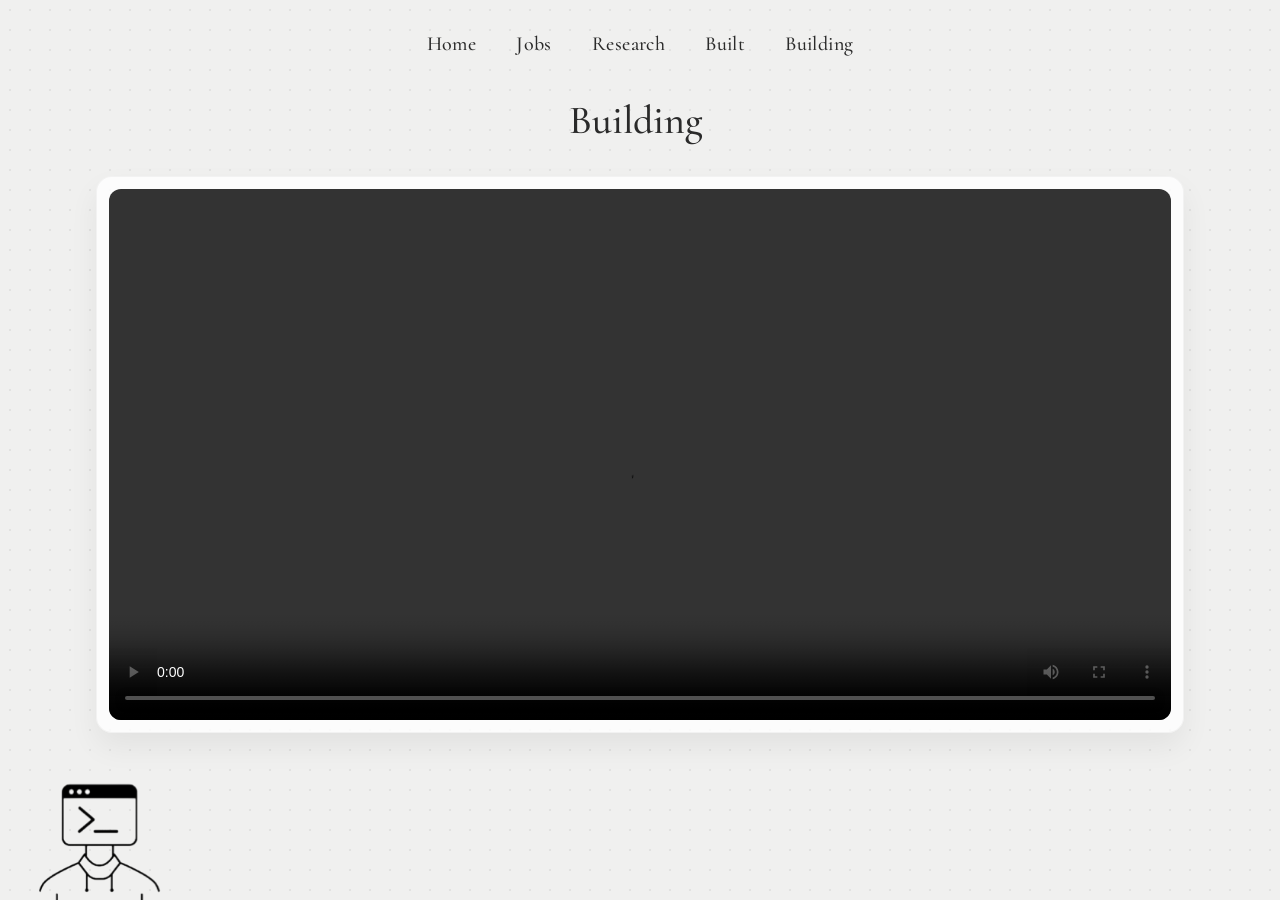
==== building.html @ 3ed41f94 "Initial personal portfolio site Made-with: Cursor" ====
<!DOCTYPE html>
<html lang="en">
<head>
  <meta charset="UTF-8">
  <meta name="viewport" content="width=device-width, initial-scale=1.0">
  <title>Building · Sai Rohan Jayaprakash</title>
  <link rel="preconnect" href="https://fonts.googleapis.com">
  <link rel="preconnect" href="https://fonts.gstatic.com" crossorigin>
  <link href="https://fonts.googleapis.com/css2?family=Cormorant:wght@400;500;600&display=swap" rel="stylesheet">
  <link rel="stylesheet" href="styles.css">
</head>
<body>
  <nav class="top-nav">
    <a href="index.html">Home</a>
    <a href="jobs.html">Jobs</a>
    <a href="research.html">Research</a>
    <a href="built.html">Built</a>
    <a href="building.html">Building</a>
  </nav>
  <main class="page-content building-page">
    <h1><span id="building-heading"></span><span class="cursor heading-cursor" aria-hidden="true">|</span></h1>
    <div class="page-body building-page-body">
      <section class="building-video">
        <div class="building-video-frame">
          <video controls preload="metadata">
            <!-- Replace src with your actual MP4 path -->
            <source src="assets/building.mp4" type="video/mp4">
            Your browser does not support the video tag.
          </video>
        </div>
      </section>
      <div class="corner-dude" aria-hidden="true">
        <img src="assets/terminal-dude.png" alt="">
      </div>
      <div class="corner-dude corner-dude-top" aria-hidden="true">
        <img src="assets/terminal-dude.png" alt="">
      </div>
    </div>
  </main>
  <script src="script.js"></script>
</body>
</html>
---- styles.css ----
* {
  margin: 0;
  padding: 0;
  box-sizing: border-box;
}

html, body {
  min-height: 100%;
}

body {
  background-color: #f0f0ef;
  background-image: radial-gradient(
    circle at center,
    rgba(0, 0, 0, 0.06) 1px,
    transparent 1px
  );
  background-size: 20px 20px;
  font-family: 'Cormorant', system-ui, serif;
}

.top-nav {
  position: absolute;
  top: 0;
  left: 0;
  right: 0;
  z-index: 10;
  display: flex;
  justify-content: center;
  align-items: center;
  gap: 2.5rem;
  padding: 2rem 1.5rem;
  font-family: 'Cormorant', serif;
  font-size: 1.25rem;
  font-weight: 500;
}

.top-nav a {
  opacity: 0;
  animation: fadeIn 0.6s ease forwards;
}

.top-nav a:nth-child(1) { animation-delay: 0.35s; }
.top-nav a:nth-child(2) { animation-delay: 0.5s; }
.top-nav a:nth-child(3) { animation-delay: 0.65s; }
.top-nav a:nth-child(4) { animation-delay: 0.8s; }
.top-nav a:nth-child(5) { animation-delay: 0.95s; }

@keyframes fadeIn {
  to { opacity: 1; }
}

.top-nav a {
  color: #2a2a2a;
  text-decoration: none;
  letter-spacing: 0.02em;
  padding-bottom: 0.2rem;
  border-bottom: 1px solid transparent;
  transition: border-color 0.2s ease, color 0.2s ease;
}

.top-nav a:hover {
  color: #555;
  border-bottom-color: #2a2a2a;
}

.hero {
  position: absolute;
  inset: 0;
  z-index: 0;
  display: flex;
  justify-content: center;
  align-items: center;
  padding: 2rem;
  padding-top: 0;
}

.hero-inner {
  display: flex;
  align-items: center;
  justify-content: center;
  gap: 1rem;
  flex-wrap: wrap;
  margin-top: -3rem;
}

.hero h1 {
  font-family: 'Cormorant', serif;
  font-size: clamp(2.5rem, 6vw, 4rem);
  font-weight: 500;
  color: #2a2a2a;
  letter-spacing: 0.02em;
  margin: 0;
}

.linkedin-link {
  display: inline-flex;
  align-items: center;
  justify-content: center;
  flex-shrink: 0;
  color: #2a2a2a;
  text-decoration: none;
  border-radius: 50%;
  overflow: hidden;
  transition: color 0.2s ease, transform 0.2s ease, opacity 0.4s ease;
  opacity: 0;
  pointer-events: none;
}
body.home.typing-done .linkedin-link,
body.home[data-typing-done] .linkedin-link {
  opacity: 1;
  pointer-events: auto;
}
.linkedin-link:hover {
  color: #0a66c2;
}
.linkedin-icon {
  display: inline-flex;
  width: 36px;
  height: 36px;
  align-items: center;
  justify-content: center;
  border-radius: 50%;
  overflow: hidden;
  animation: bounce-then-spin 4.5s ease-in-out infinite;
}
.linkedin-icon svg {
  width: 22px;
  height: 22px;
}

@keyframes bounce-then-spin {
  0%, 10%, 20%, 30%, 40%, 50%, 60%, 70%, 78% {
    transform: translateY(0) rotate(0deg);
  }
  5%, 15%, 25%, 35%, 45%, 55%, 65%, 75% {
    transform: translateY(-4px) rotate(0deg);
  }
  80% {
    transform: translateY(0) rotate(0deg);
  }
  100% {
    transform: translateY(0) rotate(360deg);
  }
}

.hero .cursor {
  display: inline-block;
  animation: blink 0.7s step-end infinite;
  margin-left: 2px;
}

.hero h1.done .cursor {
  animation: none;
  opacity: 0;
}

@keyframes blink {
  50% { opacity: 0; }
}

@keyframes fade-up {
  from {
    opacity: 0;
    transform: translateY(16px);
  }
  to {
    opacity: 1;
    transform: translateY(0);
  }
}

/* Typing cursor for content pages (e.g., Jobs) */
.page-content .cursor {
  display: inline-block;
  margin-left: 2px;
  animation: blink 0.7s step-end infinite;
}

.page-content .cursor.done {
  animation: none;
  opacity: 0;
}

/* Category page layout */
.page-content {
  padding: 6rem 2rem 4rem;
  max-width: 48rem;
  margin: 0 auto;
}

.built-page {
  max-width: 80rem;
}

.building-page {
  max-width: 72rem;
}

.page-content h1 {
  font-family: 'Cormorant', serif;
  font-size: 2.5rem;
  font-weight: 500;
  color: #2a2a2a;
  margin-bottom: 1rem;
  text-align: center;
}

.page-content p {
  color: #555;
  line-height: 1.6;
}

/* Jobs page */
.jobs-typing #jobs-typed {
  white-space: pre-line;
  text-align: left;
}

.jobs-typing {
  margin-top: 1.5rem;
  text-align: center;
}

.research-typing #research-typed {
  white-space: pre-line;
  text-align: left;
}

.research-typing {
  margin-top: 1.5rem;
  text-align: center;
}

.page-body {
  opacity: 0;
  transition: opacity 0.5s ease;
}

.page-body.page-body-visible {
  opacity: 1;
}

/* Built grid */
.built-grid {
  margin-top: 2rem;
  display: grid;
  grid-template-columns: repeat(2, minmax(0, 1fr));
  gap: 2rem;
}

.built-item {
  background: rgba(255, 255, 255, 0.72);
  border-radius: 1rem;
  padding: 0.75rem;
  box-shadow: 0 14px 30px rgba(0, 0, 0, 0.06);
  border: 1px solid rgba(0, 0, 0, 0.04);
  opacity: 0;
  transform: translateY(16px);
  animation: fade-up 0.7s ease forwards;
}

.built-item:nth-child(1) { animation-delay: 0.05s; }
.built-item:nth-child(2) { animation-delay: 0.12s; }
.built-item:nth-child(3) { animation-delay: 0.19s; }
.built-item:nth-child(4) { animation-delay: 0.26s; }

.built-media {
  border-radius: 0.75rem;
  overflow: hidden;
}

.built-media img {
  display: block;
  width: 100%;
  height: auto;
}

.built-media--video {
  position: relative;
  padding-top: 56.25%; /* 16:9 */
}

.built-media--video iframe {
  position: absolute;
  inset: 0;
  width: 100%;
  height: 100%;
}

/* Building page video */
.building-page .building-video {
  margin-top: 2rem;
}

.building-page .building-video-frame {
  background: rgba(255, 255, 255, 0.8);
  border-radius: 1rem;
  padding: 0.75rem;
  box-shadow: 0 14px 30px rgba(0, 0, 0, 0.06);
  border: 1px solid rgba(0, 0, 0, 0.04);
  opacity: 0;
  transform: translateY(18px);
  animation: fade-up 0.8s ease forwards;
}

.building-page video {
  display: block;
  width: 100%;
  border-radius: 0.75rem;
}

/* Corner mascot */
.corner-dude {
  position: fixed;
  z-index: 40;
  width: 140px;
  height: auto;
  opacity: 0;
  transform: translateY(0);
  transition: transform 0.7s ease, opacity 0.7s ease;
  pointer-events: none;
}

.corner-dude img {
  display: block;
  width: 100%;
  height: auto;
}

.corner-dude.pos-bottom-right {
  bottom: -10px;
  right: 2rem;
  transform: translateY(140%);
}

.corner-dude.pos-bottom-left {
  bottom: -10px;
  left: 2rem;
  transform: translateY(140%);
}

.corner-dude.pos-top-right {
  top: -10px;
  right: 2rem;
  transform: translateY(-140%);
}

.corner-dude.pos-top-left {
  top: -10px;
  left: 2rem;
  transform: translateY(-140%);
}

.corner-dude.pos-top-right img,
.corner-dude.pos-top-left img {
  transform: rotate(180deg);
}

.corner-dude.visible {
  opacity: 1;
  transform: translateY(0);
}

.corner-dude.leaving {
  opacity: 0;
}

.corner-dude.leaving.pos-bottom-left,
.corner-dude.leaving.pos-bottom-right {
  transform: translateY(140%);
}

.corner-dude.leaving.pos-top-left,
.corner-dude.leaving.pos-top-right {
  transform: translateY(-140%);
}
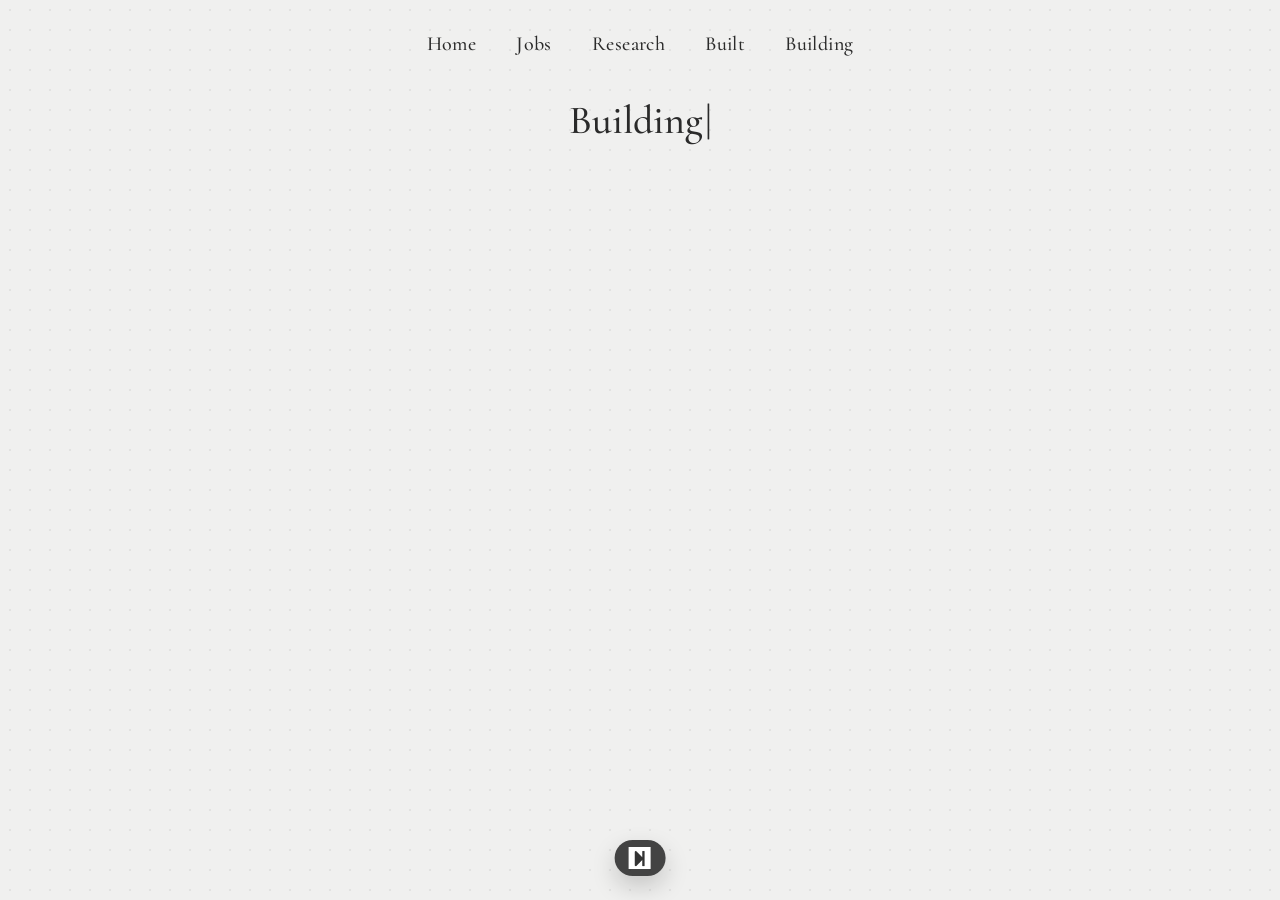
==== commit 19973c3d: "finished logos" ====
--- a/building.html
+++ b/building.html
@@ -36,6 +36,9 @@
         <img src="assets/terminal-dude.png" alt="">
       </div>
     </div>
+    <button class="skip-button" type="button" aria-label="Skip animations">
+      <img src="assets/skip-icon.png" alt="">
+    </button>
   </main>
   <script src="script.js"></script>
 </body>
--- a/styles.css
+++ b/styles.css
@@ -212,24 +212,60 @@
 }
 
 /* Jobs page */
-.jobs-typing #jobs-typed {
-  white-space: pre-line;
-  text-align: left;
-}
-
 .jobs-typing {
   margin-top: 1.5rem;
   text-align: center;
 }
 
-.research-typing #research-typed {
+.jobs-row {
+  display: flex;
+  align-items: center;
+  justify-content: center;
+  gap: 0.8rem;
+  margin-bottom: 0.6rem;
+}
+
+.jobs-logo {
+  width: 30px;
+  height: 30px;
+  object-fit: contain;
+  opacity: 0;
+  transition: opacity 0.3s ease;
+}
+
+.jobs-line {
+  text-align: left;
   white-space: pre-line;
-  text-align: left;
 }
 
 .research-typing {
   margin-top: 1.5rem;
   text-align: center;
+}
+
+.research-row {
+  display: flex;
+  align-items: center;
+  justify-content: center;
+  gap: 0.8rem;
+  margin-bottom: 0.6rem;
+}
+
+.research-logo {
+  width: 36px;
+  height: 36px;
+  object-fit: contain;
+  opacity: 0;
+  transition: opacity 0.3s ease;
+}
+
+.research-line {
+  text-align: left;
+}
+
+.jobs-logo.logo-visible,
+.research-logo.logo-visible {
+  opacity: 1;
 }
 
 .page-body {
@@ -375,3 +411,37 @@
 .corner-dude.leaving.pos-top-right {
   transform: translateY(-140%);
 }
+
+/* Skip animations button */
+.skip-button {
+  position: fixed;
+  bottom: 1.5rem;
+  left: 50%;
+  transform: translateX(-50%);
+  z-index: 60;
+  border: none;
+  border-radius: 999px;
+  padding: 0.45rem 0.9rem;
+  background: rgba(0, 0, 0, 0.72);
+  box-shadow: 0 10px 24px rgba(0, 0, 0, 0.18);
+  display: inline-flex;
+  align-items: center;
+  justify-content: center;
+  cursor: pointer;
+}
+
+.skip-button img {
+  display: block;
+  width: 22px;
+  height: 22px;
+}
+
+.skip-button:hover {
+  background: rgba(0, 0, 0, 0.9);
+}
+
+@media (max-width: 640px) {
+  .skip-button {
+    bottom: 1rem;
+  }
+}
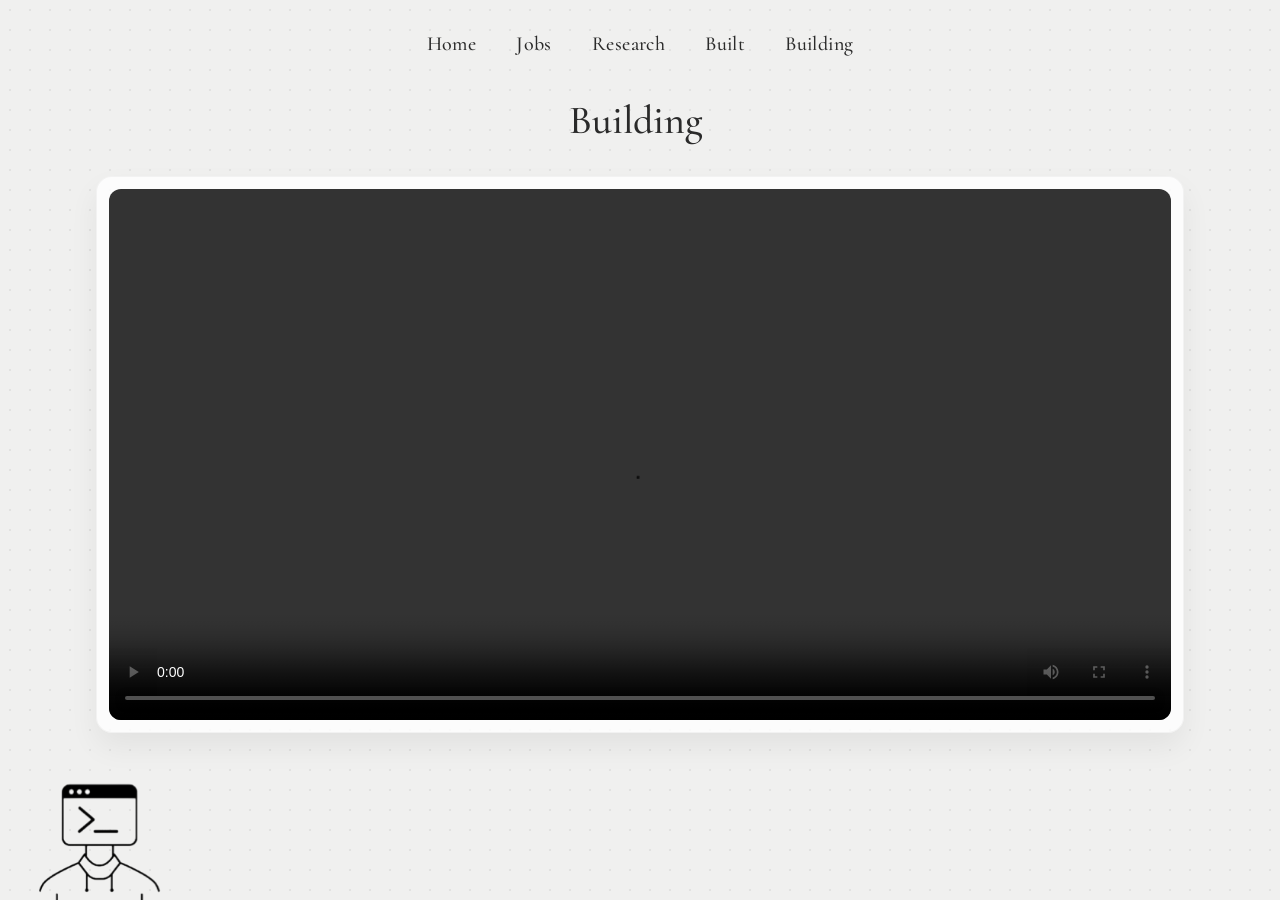
==== commit 9d2988bb: "finished personal portfolio v1" ====
--- a/building.html
+++ b/building.html
@@ -36,9 +36,6 @@
         <img src="assets/terminal-dude.png" alt="">
       </div>
     </div>
-    <button class="skip-button" type="button" aria-label="Skip animations">
-      <img src="assets/skip-icon.png" alt="">
-    </button>
   </main>
   <script src="script.js"></script>
 </body>
--- a/styles.css
+++ b/styles.css
@@ -212,8 +212,15 @@
 }
 
 /* Jobs page */
+.jobs-page-body {
+  margin-top: 1.5rem;
+  display: flex;
+  flex-direction: column;
+  align-items: center;
+  gap: 1.75rem;
+}
+
 .jobs-typing {
-  margin-top: 1.5rem;
   text-align: center;
 }
 
@@ -238,6 +245,28 @@
   white-space: pre-line;
 }
 
+.jobs-detail {
+  width: 100%;
+  display: flex;
+  justify-content: center;
+}
+
+.jobs-detail-inner {
+  max-width: 42rem;
+  width: 100%;
+  border-radius: 0.8rem;
+  border: 1px solid rgba(0, 0, 0, 0.35);
+  padding: 0.75rem 1rem;
+  background: transparent;
+}
+
+.jobs-detail-inner p {
+  font-size: 0.95rem;
+  line-height: 1.6;
+  color: #3a3a3a;
+  white-space: pre-line;
+}
+
 .research-typing {
   margin-top: 1.5rem;
   text-align: center;
@@ -266,6 +295,41 @@
 .jobs-logo.logo-visible,
 .research-logo.logo-visible {
   opacity: 1;
+}
+
+.research-detail {
+  width: 100%;
+  display: flex;
+  justify-content: center;
+}
+
+.research-detail-inner {
+  max-width: 42rem;
+  width: 100%;
+  border-radius: 0.8rem;
+  border: 1px solid rgba(0, 0, 0, 0.35);
+  padding: 0.75rem 1rem;
+  background: transparent;
+}
+
+.research-detail-inner p {
+  font-size: 0.95rem;
+  line-height: 1.6;
+  color: #3a3a3a;
+  white-space: pre-line;
+}
+
+.jobs-detail,
+.research-detail {
+  opacity: 0;
+  transform: translateY(8px);
+  transition: opacity 0.35s ease, transform 0.35s ease;
+}
+
+.jobs-detail.detail-visible,
+.research-detail.detail-visible {
+  opacity: 1;
+  transform: translateY(0);
 }
 
 .page-body {
